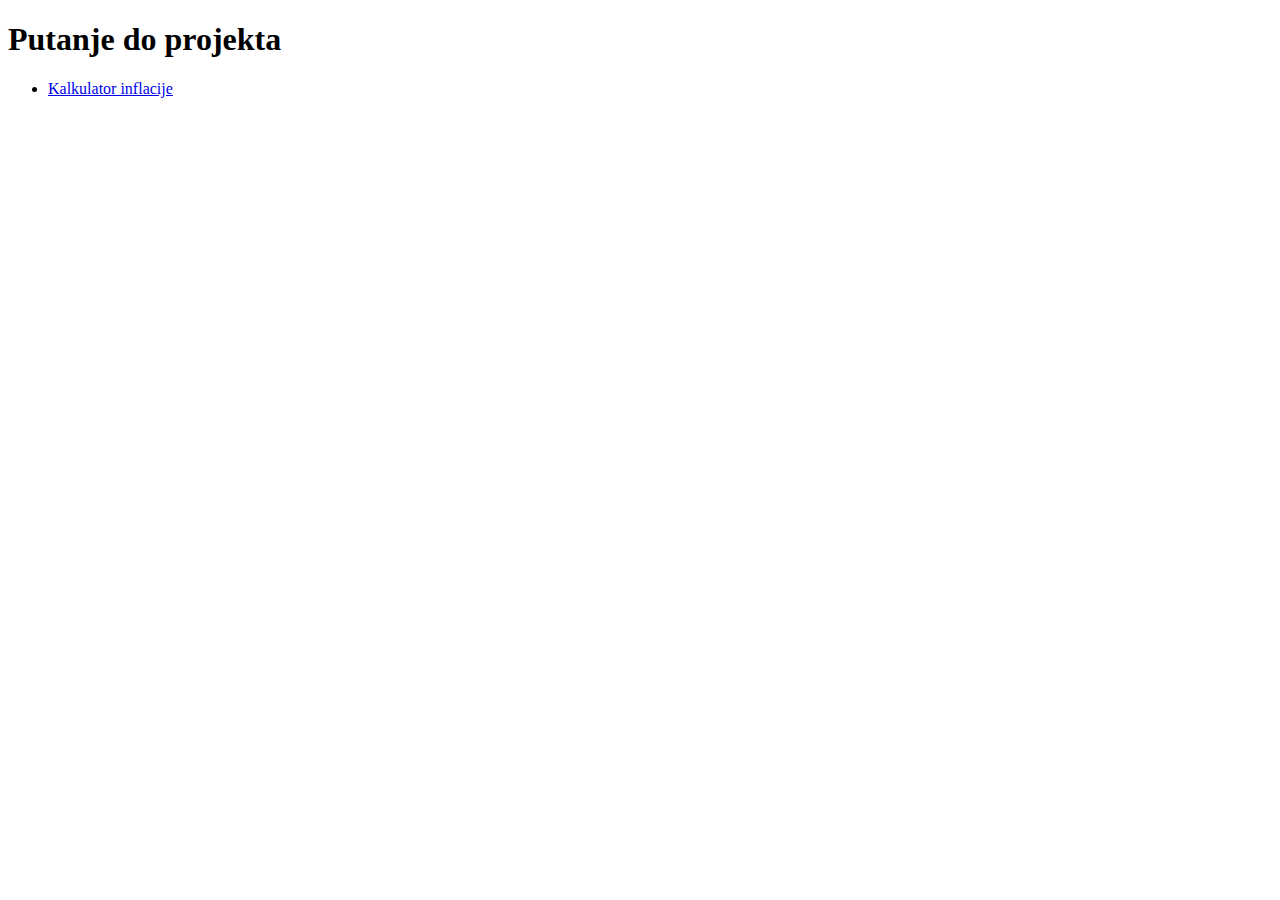
==== index.html @ 53887e32 "Added path to the projects" ====
<!DOCTYPE html>
<html lang="en">
	<head>
		<meta charset="UTF-8" />
		<meta http-equiv="X-UA-Compatible" content="IE=edge" />
		<meta name="viewport" content="width=device-width, initial-scale=1.0" />
		<title>Putanje do projekta</title>
	</head>
	<body>
		<h1>Putanje do projekta</h1>
		<ul>
			<li><a href="https://vanja-veapi.github.io/cysecor-course/01-js-kurs-kalkulator-inflacije/">Kalkulator inflacije</a></li>
		</ul>
	</body>
</html>
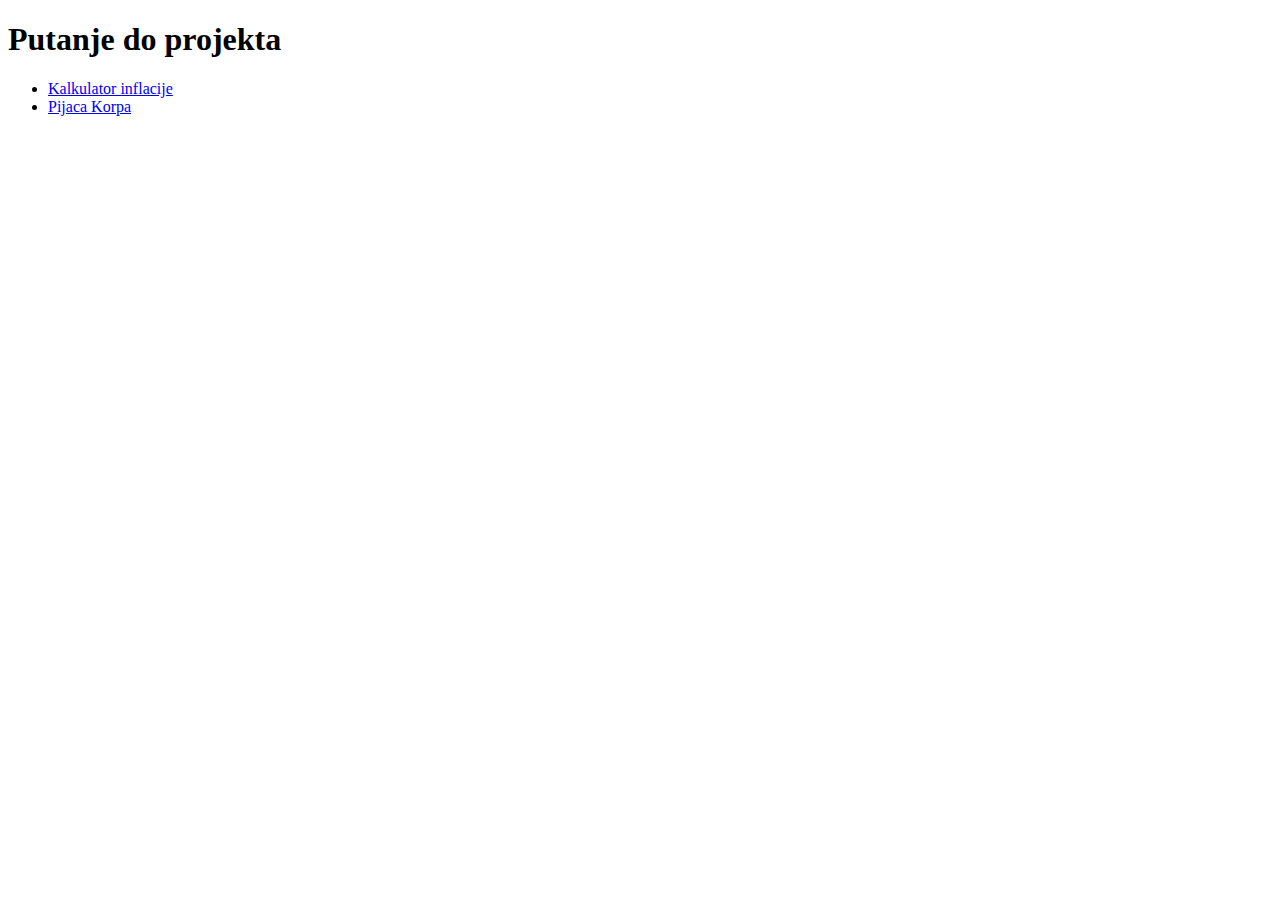
==== commit 3db9b278: "Shopping cart main index" ====
--- a/index.html
+++ b/index.html
@@ -10,6 +10,7 @@
 		<h1>Putanje do projekta</h1>
 		<ul>
 			<li><a href="https://vanja-veapi.github.io/cysecor-course/01-js-kurs-kalkulator-inflacije/">Kalkulator inflacije</a></li>
+			<li><a href="https://vanja-veapi.github.io/cysecor-course/02-js-kurs-pijaca-shopping-cart">Pijaca Korpa</a></li>
 		</ul>
 	</body>
 </html>
